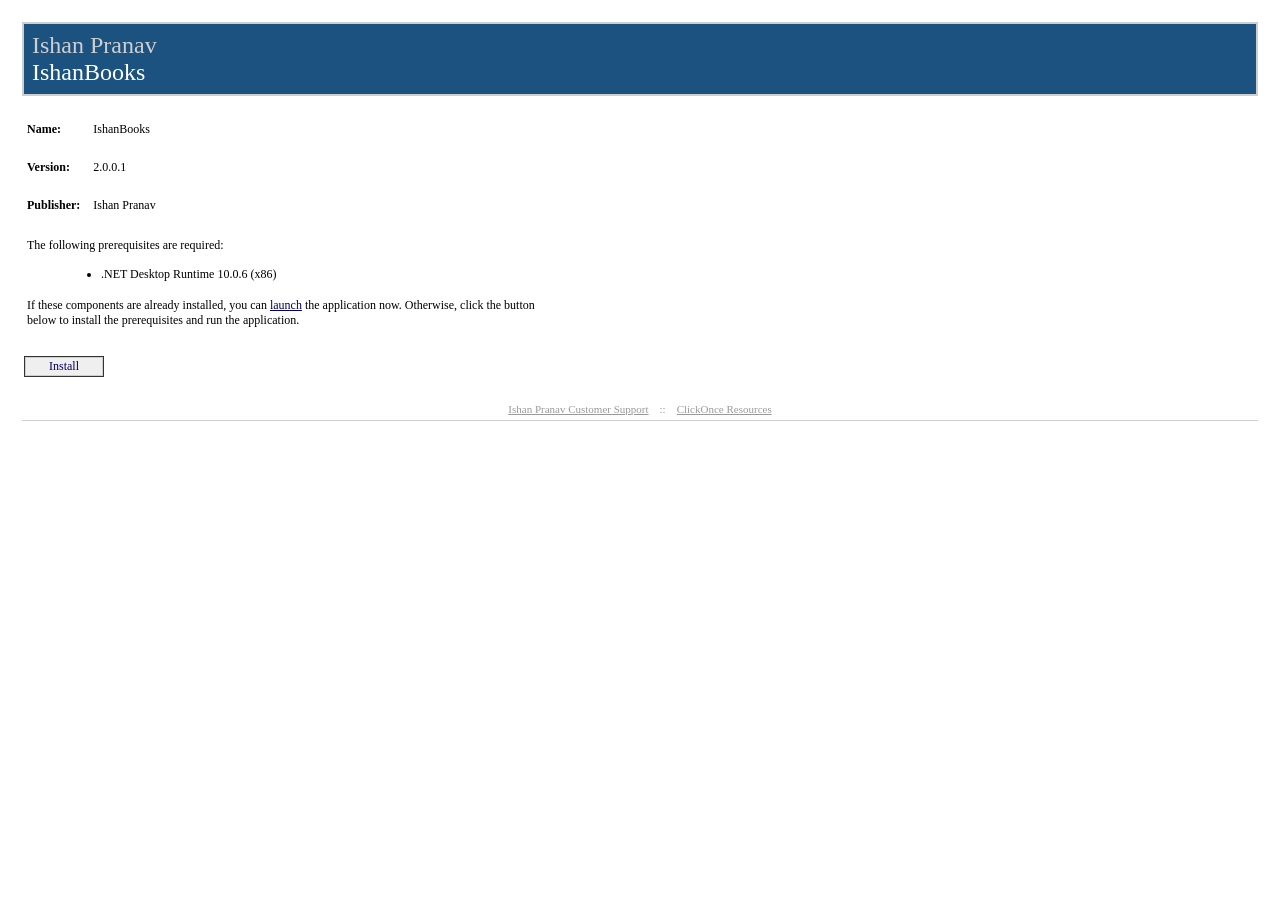
==== docs/publish.html @ a7a5d0f7 "Reclassify as binary" ====
﻿<HTML>
  <HEAD>
    <TITLE>IshanBooks</TITLE>
    <META HTTP-EQUIV="Content-Type" CONTENT="text/html; charset=utf-8" />
    <STYLE TYPE="text/css">
<!--
BODY{margin-top:20px; margin-left:20px; margin-right:20px; color:#000000; font-family:Tahoma; background-color:white}
A:link {font-weight:normal; color:#000066; text-decoration:none}
A:visited {font-weight:normal; color:#000066; text-decoration:none}
A:active {font-weight:normal; text-decoration:none}
A:hover {font-weight:normal; color:#FF6600; text-decoration:none}
P {margin-top:0px; margin-bottom:12px; color:#000000; font-family:Tahoma}
PRE {border-right:#f0f0e0 1px solid; padding-right:5px; border-top:#f0f0e0 1px solid; margin-top:-5px; padding-left:5px; font-size:x-small; padding-bottom:5px; border-left:#f0f0e0 1px solid; padding-top:5px; border-bottom:#f0f0e0 1px solid; font-family:Courier New; background-color:#e5e5cc}
TD {font-size:12px; color:#000000; font-family:Tahoma}
H2 {border-top: #003366 1px solid; margin-top:25px; font-weight:bold; font-size:1.5em; margin-bottom:10px; margin-left:-15px; color:#003366}
H3 {margin-top:10px; font-size: 1.1em; margin-bottom: 10px; margin-left: -15px; color: #000000}
UL {margin-top:10px; margin-left:20px}
OL {margin-top:10px; margin-left:20px}
LI {margin-top:10px; color: #000000}
FONT.value {font-weight:bold; color:darkblue}
FONT.key {font-weight: bold; color: darkgreen}
.divTag {border:1px; border-style:solid; background-color:#FFFFFF; text-decoration:none; height:auto; width:auto; background-color:#cecece}
.BannerColumn {background-color:#000000}
.Banner {border:0; padding:0; height:8px; margin-top:0px; color:#ffffff; filter:progid:DXImageTransform.Microsoft.Gradient(GradientType=1,StartColorStr='#1c5280',EndColorStr='#FFFFFF');}
.BannerTextCompany {font:bold; font-size:18pt; color:#cecece; font-family:Tahoma; height:0px; margin-top:0; margin-left:8px; margin-bottom:0; padding:0px; white-space:nowrap; filter:progid:DXImageTransform.Microsoft.dropshadow(OffX=2,OffY=2,Color='black',Positive='true');}
.BannerTextApplication {font:bold; font-size:18pt; font-family:Tahoma; height:0px; margin-top:0; margin-left:8px; margin-bottom:0; padding:0px; white-space:nowrap; filter:progid:DXImageTransform.Microsoft.dropshadow(OffX=2,OffY=2,Color='black',Positive='true');}
.BannerText {font:bold; font-size:18pt; font-family:Tahoma; height:0px; margin-top:0; margin-left:8px; margin-bottom:0; padding:0px; filter:progid:DXImageTransform.Microsoft.dropshadow(OffX=2,OffY=2,Color='black',Positive='true');}
.BannerSubhead {border:0; padding:0; height:16px; margin-top:0px; margin-left:10px; color:#ffffff; filter:progid:DXImageTransform.Microsoft.Gradient(GradientType=1,StartColorStr='#4B3E1A',EndColorStr='#FFFFFF');}
.BannerSubheadText {font:bold; height:11px; font-size:11px; font-family:Tahoma; margin-top:1; margin-left:10; filter:progid:DXImageTransform.Microsoft.dropshadow(OffX=2,OffY=2,Color='black',Positive='true');}
.FooterRule {border:0; padding:0; height:1px; margin:0px; color:#ffffff; filter:progid:DXImageTransform.Microsoft.Gradient(GradientType=1,StartColorStr='#4B3E1A',EndColorStr='#FFFFFF');}
.FooterText {font-size:11px; font-weight:normal; text-decoration:none; font-family:Tahoma; margin-top:10; margin-left:0px; margin-bottom:2; padding:0px; color:#999999; white-space:nowrap}
.FooterText A:link {font-weight:normal; color:#999999; text-decoration:underline}
.FooterText A:visited {font-weight:normal; color:#999999; text-decoration:underline}
.FooterText A:active {font-weight:normal; color:#999999; text-decoration:underline}
.FooterText A:hover {font-weight:normal; color:#FF6600; text-decoration:underline}
.ClickOnceInfoText {font-size:11px; font-weight:normal; text-decoration:none; font-family:Tahoma; margin-top:0; margin-right:2px; margin-bottom:0; padding:0px; color:#000000}
.InstallTextStyle {font:bold; font-size:14pt; font-family:Tahoma; a:#FF0000; text-decoration:None}
.DetailsStyle {margin-left:30px}
.ItemStyle {margin-left:-15px; font-weight:bold}
.StartColorStr {background-color:#4B3E1A}
.JustThisApp A:link {font-weight:normal; color:#000066; text-decoration:underline}
.JustThisApp A:visited {font-weight:normal; color:#000066; text-decoration:underline}
.JustThisApp A:active {font-weight:normal; text-decoration:underline}
.JustThisApp A:hover {font-weight:normal; color:#FF6600; text-decoration:underline}
-->

</STYLE>

</HEAD>
  <BODY>
    <TABLE WIDTH="100%" CELLPADDING="0" CELLSPACING="2" BORDER="0">

<!-- Begin Banner -->
<TR><TD><TABLE CELLPADDING="2" CELLSPACING="0" BORDER="0" BGCOLOR="#cecece" WIDTH="100%"><TR><TD><TABLE BGCOLOR="#1c5280" WIDTH="100%" CELLPADDING="0" CELLSPACING="0" BORDER="0"><TR><TD CLASS="Banner" /></TR><TR><TD CLASS="Banner"><SPAN CLASS="BannerTextCompany">Ishan Pranav</SPAN></TD></TR><TR><TD CLASS="Banner"><SPAN CLASS="BannerTextApplication">IshanBooks</SPAN></TD></TR><TR><TD CLASS="Banner" ALIGN="RIGHT" /></TR></TABLE></TD></TR></TABLE></TD></TR>
<!-- End Banner -->


<!-- Begin Dialog -->
<TR><TD ALIGN="LEFT"><TABLE CELLPADDING="2" CELLSPACING="0" BORDER="0" WIDTH="540"><TR><TD WIDTH="496">

<!-- Begin AppInfo -->
<TABLE><TR><TD COLSPAN="3">&nbsp;</TD></TR><TR><TD><B>Name:</B></TD><TD WIDTH="5"><SPACER TYPE="block" WIDTH="10" /></TD><TD>IshanBooks</TD></TR><TR><TD COLSPAN="3">&nbsp;</TD></TR><TR><TD><B>Version:</B></TD><TD WIDTH="5"><SPACER TYPE="block" WIDTH="10" /></TD><TD>2.0.0.1</TD></TR><TR><TD COLSPAN="3">&nbsp;</TD></TR><TR><TD><B>Publisher:</B></TD><TD WIDTH="5"><SPACER TYPE="block" WIDTH="10" /></TD><TD>Ishan Pranav</TD></TR><tr><td colspan="3">&nbsp;</td></tr></TABLE>
<!-- End AppInfo -->


<!-- Begin Prerequisites -->
<TABLE ID="BootstrapperSection" BORDER="0"><TR><TD COLSPAN="2">The following prerequisites are required:</TD></TR><TR><TD WIDTH="10">&nbsp;</TD><TD><UL>
<LI>.NET Desktop Runtime 10.0.6 (x86)</LI>
</UL></TD></TR><TR><TD COLSPAN="2">
If these components are already installed, you can <SPAN CLASS="JustThisApp"><A HREF="Liber.Forms.application">launch</A></SPAN> the application now. Otherwise, click the button below to install the prerequisites and run the application.
</TD></TR><TR><TD COLSPAN="2">&nbsp;</TD></TR></TABLE>
<!-- End Prerequisites -->


</TD></TR></TABLE>
<!-- Begin Buttons -->
<TR><TD ALIGN="LEFT"><TABLE CELLPADDING="2" CELLSPACING="0" BORDER="0" WIDTH="540" STYLE="cursor:hand" ONCLICK="window.navigate(InstallButton.href)"><TR><TD ALIGN="LEFT"><TABLE CELLPADDING="1" BGCOLOR="#333333" CELLSPACING="0" BORDER="0"><TR><TD><TABLE CELLPADDING="1" BGCOLOR="#cecece" CELLSPACING="0" BORDER="0"><TR><TD><TABLE CELLPADDING="1" BGCOLOR="#efefef" CELLSPACING="0" BORDER="0"><TR><TD WIDTH="20"><SPACER TYPE="block" WIDTH="20" HEIGHT="1" /></TD><TD><A ID="InstallButton" HREF="setup.exe">Install</A></TD><TD width="20"><SPACER TYPE="block" WIDTH="20" HEIGHT="1" /></TD></TR></TABLE></TD></TR></TABLE></TD></TR></TABLE></TD><TD WIDTH="15%" ALIGN="right" /></TR></TABLE></TD></TR>
<!-- End Buttons -->
</TD></TR>
<!-- End Dialog -->



<!-- Spacer Row -->
<TR><TD>&nbsp;</TD></TR>

<TR><TD>
<!-- Begin Footer -->
<TABLE WIDTH="100%" CELLPADDING="0" CELLSPACING="0" BORDER="0" BGCOLOR="#ffffff"><TR><TD HEIGHT="5"><SPACER TYPE="block" HEIGHT="5" /></TD></TR><TR><TD CLASS="FooterText" ALIGN="center">
<A HREF="https://github.com/ishanpranav/ishan-books">Ishan Pranav Customer Support</A>
&nbsp;&nbsp;&nbsp;::&nbsp;&nbsp;&nbsp;
<A HREF="https://go.microsoft.com/fwlink/?linkid=2146276">ClickOnce Resources</A>
</TD></TR><TR><TD HEIGHT="5"><SPACER TYPE="block" HEIGHT="5" /></TD></TR><TR><TD HEIGHT="1" bgcolor="#cecece"><SPACER TYPE="block" HEIGHT="1" /></TD></TR></TABLE>
<!-- End Footer -->
</TD></TR>

</TABLE>
  </BODY>
</HTML>
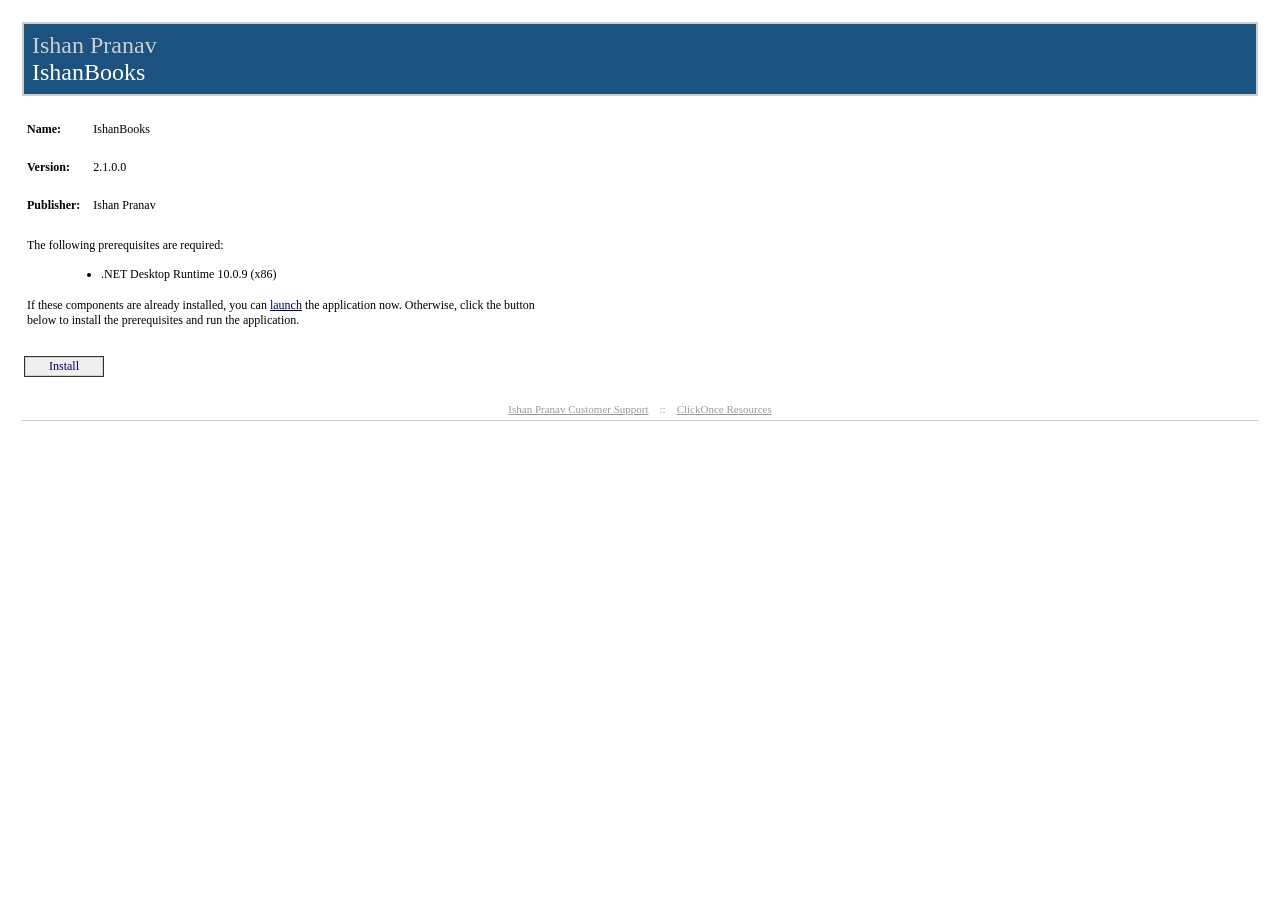
==== commit 50ce8687: "Publish 2.1" ====
--- a/docs/publish.html
+++ b/docs/publish.html
@@ -59,13 +59,13 @@
 <TR><TD ALIGN="LEFT"><TABLE CELLPADDING="2" CELLSPACING="0" BORDER="0" WIDTH="540"><TR><TD WIDTH="496">
 
 <!-- Begin AppInfo -->
-<TABLE><TR><TD COLSPAN="3">&nbsp;</TD></TR><TR><TD><B>Name:</B></TD><TD WIDTH="5"><SPACER TYPE="block" WIDTH="10" /></TD><TD>IshanBooks</TD></TR><TR><TD COLSPAN="3">&nbsp;</TD></TR><TR><TD><B>Version:</B></TD><TD WIDTH="5"><SPACER TYPE="block" WIDTH="10" /></TD><TD>2.0.0.1</TD></TR><TR><TD COLSPAN="3">&nbsp;</TD></TR><TR><TD><B>Publisher:</B></TD><TD WIDTH="5"><SPACER TYPE="block" WIDTH="10" /></TD><TD>Ishan Pranav</TD></TR><tr><td colspan="3">&nbsp;</td></tr></TABLE>
+<TABLE><TR><TD COLSPAN="3">&nbsp;</TD></TR><TR><TD><B>Name:</B></TD><TD WIDTH="5"><SPACER TYPE="block" WIDTH="10" /></TD><TD>IshanBooks</TD></TR><TR><TD COLSPAN="3">&nbsp;</TD></TR><TR><TD><B>Version:</B></TD><TD WIDTH="5"><SPACER TYPE="block" WIDTH="10" /></TD><TD>2.1.0.0</TD></TR><TR><TD COLSPAN="3">&nbsp;</TD></TR><TR><TD><B>Publisher:</B></TD><TD WIDTH="5"><SPACER TYPE="block" WIDTH="10" /></TD><TD>Ishan Pranav</TD></TR><tr><td colspan="3">&nbsp;</td></tr></TABLE>
 <!-- End AppInfo -->
 
 
 <!-- Begin Prerequisites -->
 <TABLE ID="BootstrapperSection" BORDER="0"><TR><TD COLSPAN="2">The following prerequisites are required:</TD></TR><TR><TD WIDTH="10">&nbsp;</TD><TD><UL>
-<LI>.NET Desktop Runtime 10.0.6 (x86)</LI>
+<LI>.NET Desktop Runtime 10.0.9 (x86)</LI>
 </UL></TD></TR><TR><TD COLSPAN="2">
 If these components are already installed, you can <SPAN CLASS="JustThisApp"><A HREF="Liber.Forms.application">launch</A></SPAN> the application now. Otherwise, click the button below to install the prerequisites and run the application.
 </TD></TR><TR><TD COLSPAN="2">&nbsp;</TD></TR></TABLE>
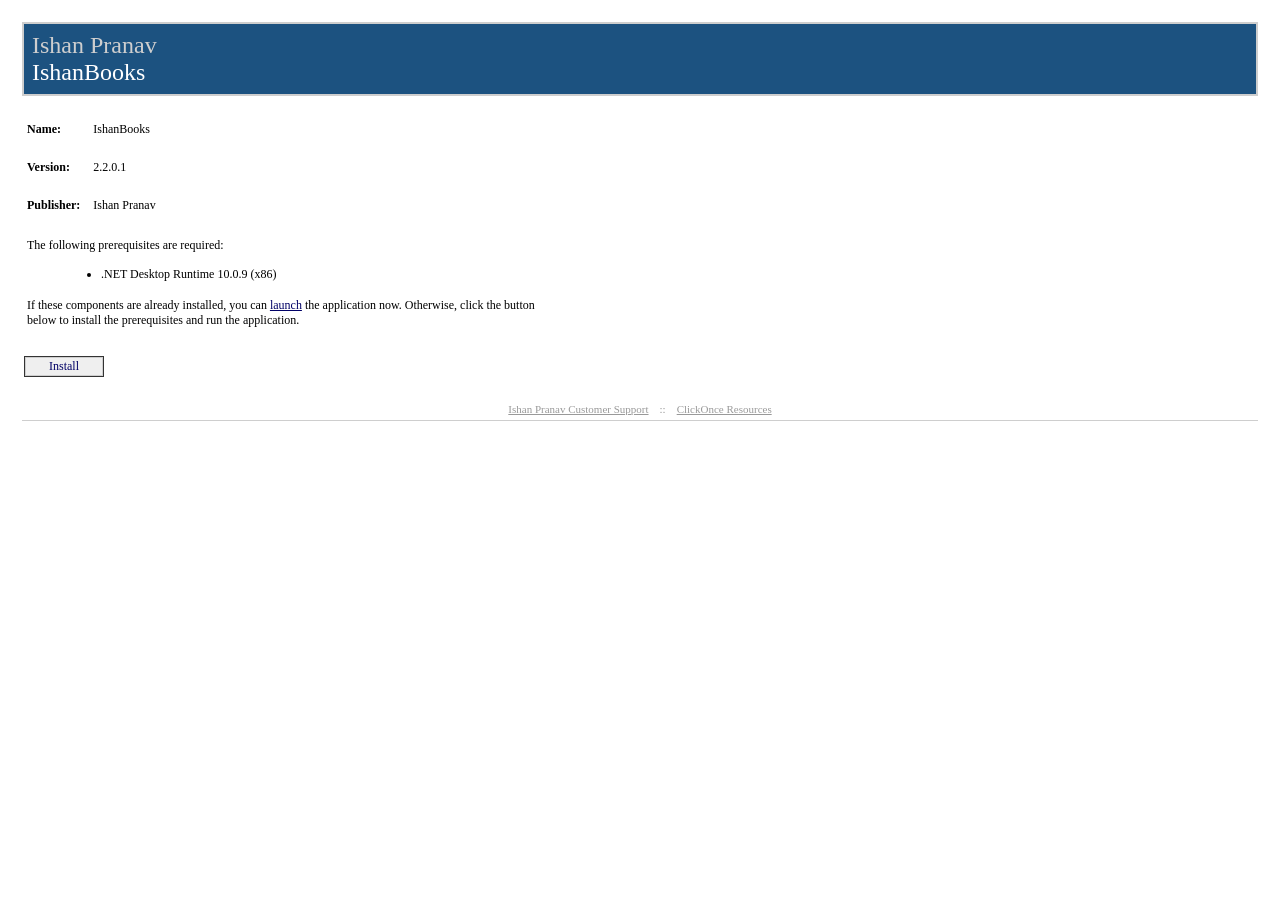
==== commit 226699e2: "Publish 2.2" ====
--- a/docs/publish.html
+++ b/docs/publish.html
@@ -59,7 +59,7 @@
 <TR><TD ALIGN="LEFT"><TABLE CELLPADDING="2" CELLSPACING="0" BORDER="0" WIDTH="540"><TR><TD WIDTH="496">
 
 <!-- Begin AppInfo -->
-<TABLE><TR><TD COLSPAN="3">&nbsp;</TD></TR><TR><TD><B>Name:</B></TD><TD WIDTH="5"><SPACER TYPE="block" WIDTH="10" /></TD><TD>IshanBooks</TD></TR><TR><TD COLSPAN="3">&nbsp;</TD></TR><TR><TD><B>Version:</B></TD><TD WIDTH="5"><SPACER TYPE="block" WIDTH="10" /></TD><TD>2.1.0.0</TD></TR><TR><TD COLSPAN="3">&nbsp;</TD></TR><TR><TD><B>Publisher:</B></TD><TD WIDTH="5"><SPACER TYPE="block" WIDTH="10" /></TD><TD>Ishan Pranav</TD></TR><tr><td colspan="3">&nbsp;</td></tr></TABLE>
+<TABLE><TR><TD COLSPAN="3">&nbsp;</TD></TR><TR><TD><B>Name:</B></TD><TD WIDTH="5"><SPACER TYPE="block" WIDTH="10" /></TD><TD>IshanBooks</TD></TR><TR><TD COLSPAN="3">&nbsp;</TD></TR><TR><TD><B>Version:</B></TD><TD WIDTH="5"><SPACER TYPE="block" WIDTH="10" /></TD><TD>2.2.0.1</TD></TR><TR><TD COLSPAN="3">&nbsp;</TD></TR><TR><TD><B>Publisher:</B></TD><TD WIDTH="5"><SPACER TYPE="block" WIDTH="10" /></TD><TD>Ishan Pranav</TD></TR><tr><td colspan="3">&nbsp;</td></tr></TABLE>
 <!-- End AppInfo -->
 
 
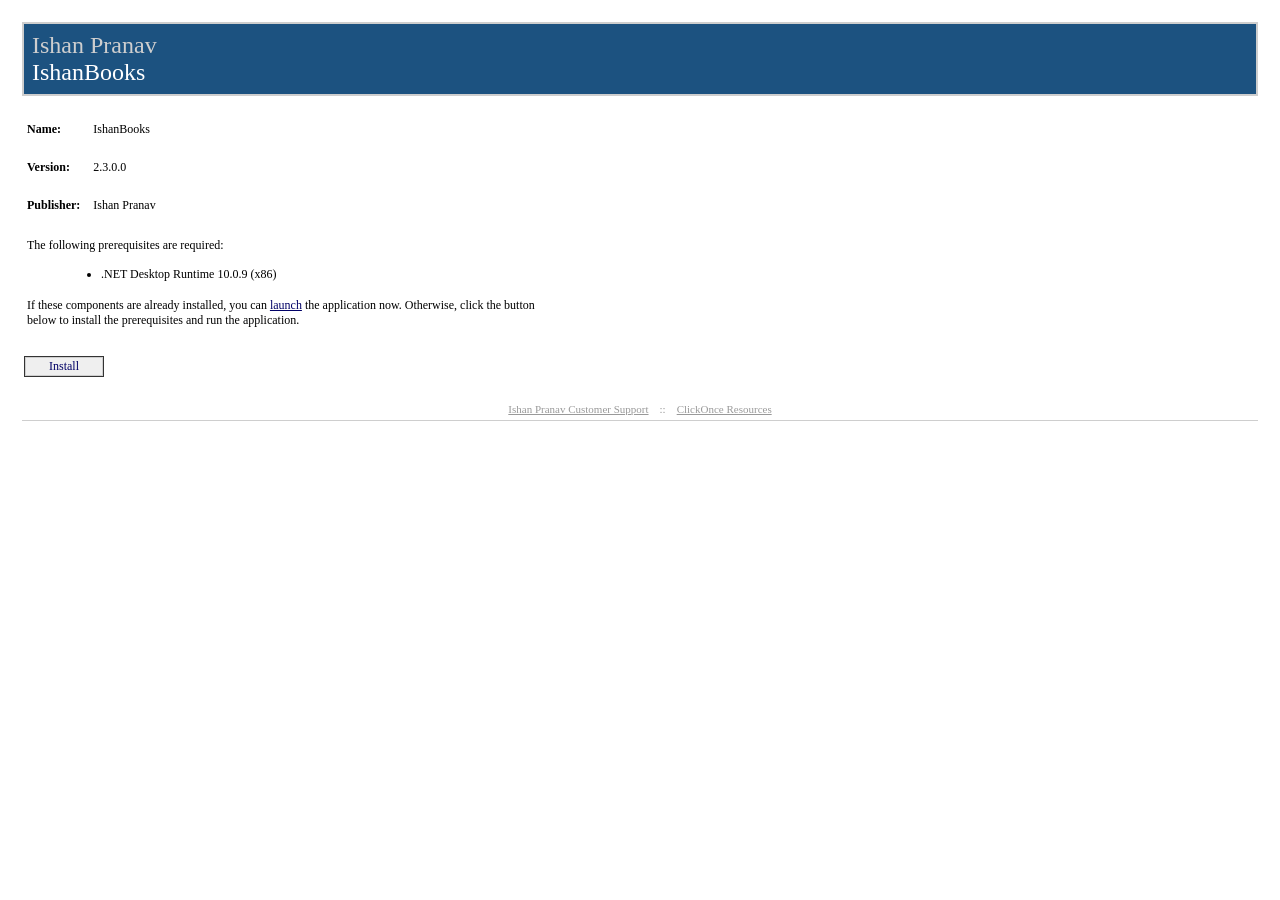
==== commit 5bc4cd96: "Publish 2.3" ====
--- a/docs/publish.html
+++ b/docs/publish.html
@@ -59,7 +59,7 @@
 <TR><TD ALIGN="LEFT"><TABLE CELLPADDING="2" CELLSPACING="0" BORDER="0" WIDTH="540"><TR><TD WIDTH="496">
 
 <!-- Begin AppInfo -->
-<TABLE><TR><TD COLSPAN="3">&nbsp;</TD></TR><TR><TD><B>Name:</B></TD><TD WIDTH="5"><SPACER TYPE="block" WIDTH="10" /></TD><TD>IshanBooks</TD></TR><TR><TD COLSPAN="3">&nbsp;</TD></TR><TR><TD><B>Version:</B></TD><TD WIDTH="5"><SPACER TYPE="block" WIDTH="10" /></TD><TD>2.2.0.1</TD></TR><TR><TD COLSPAN="3">&nbsp;</TD></TR><TR><TD><B>Publisher:</B></TD><TD WIDTH="5"><SPACER TYPE="block" WIDTH="10" /></TD><TD>Ishan Pranav</TD></TR><tr><td colspan="3">&nbsp;</td></tr></TABLE>
+<TABLE><TR><TD COLSPAN="3">&nbsp;</TD></TR><TR><TD><B>Name:</B></TD><TD WIDTH="5"><SPACER TYPE="block" WIDTH="10" /></TD><TD>IshanBooks</TD></TR><TR><TD COLSPAN="3">&nbsp;</TD></TR><TR><TD><B>Version:</B></TD><TD WIDTH="5"><SPACER TYPE="block" WIDTH="10" /></TD><TD>2.3.0.0</TD></TR><TR><TD COLSPAN="3">&nbsp;</TD></TR><TR><TD><B>Publisher:</B></TD><TD WIDTH="5"><SPACER TYPE="block" WIDTH="10" /></TD><TD>Ishan Pranav</TD></TR><tr><td colspan="3">&nbsp;</td></tr></TABLE>
 <!-- End AppInfo -->
 
 
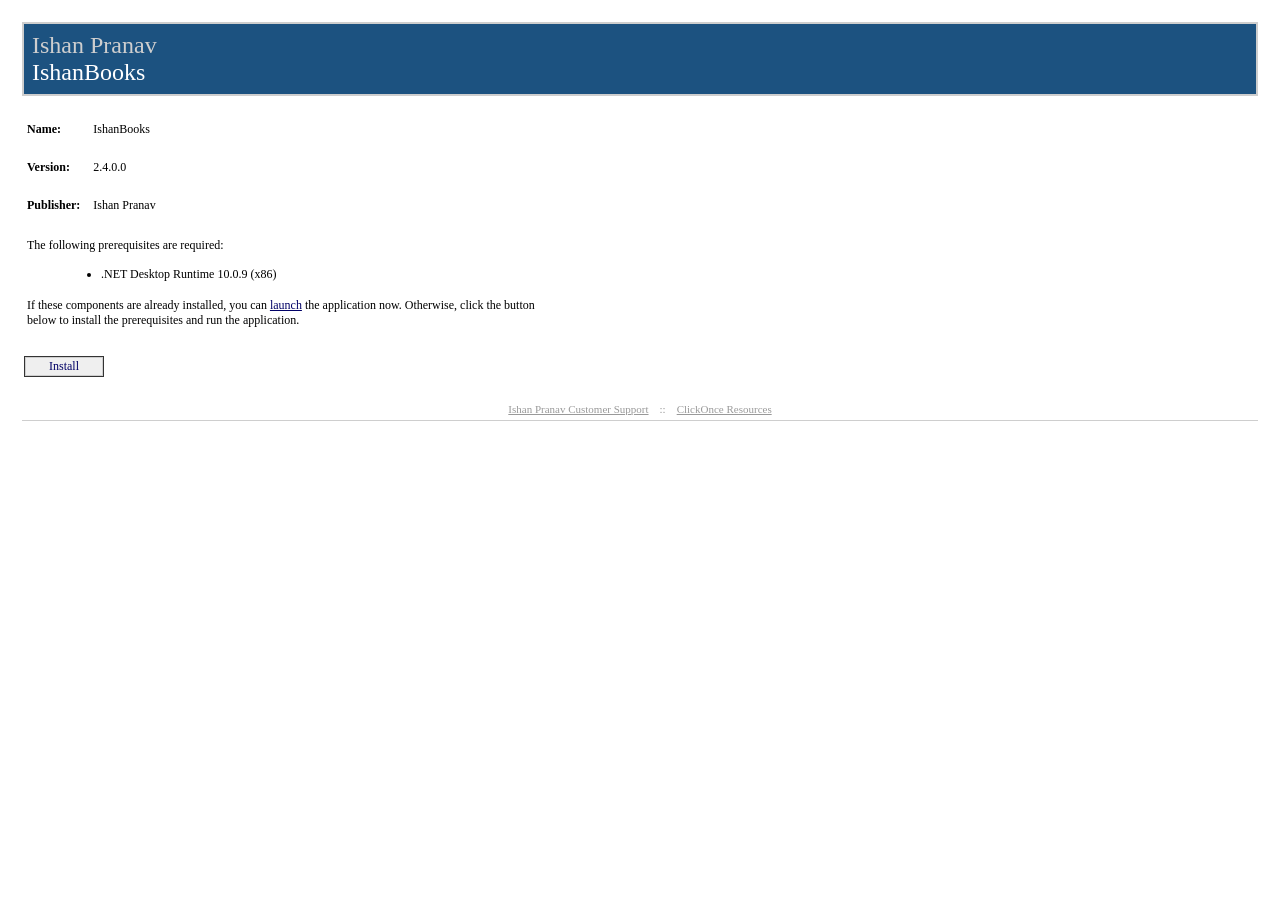
==== commit c11bb1a4: "Publish 2.4" ====
--- a/docs/publish.html
+++ b/docs/publish.html
@@ -59,7 +59,7 @@
 <TR><TD ALIGN="LEFT"><TABLE CELLPADDING="2" CELLSPACING="0" BORDER="0" WIDTH="540"><TR><TD WIDTH="496">
 
 <!-- Begin AppInfo -->
-<TABLE><TR><TD COLSPAN="3">&nbsp;</TD></TR><TR><TD><B>Name:</B></TD><TD WIDTH="5"><SPACER TYPE="block" WIDTH="10" /></TD><TD>IshanBooks</TD></TR><TR><TD COLSPAN="3">&nbsp;</TD></TR><TR><TD><B>Version:</B></TD><TD WIDTH="5"><SPACER TYPE="block" WIDTH="10" /></TD><TD>2.3.0.0</TD></TR><TR><TD COLSPAN="3">&nbsp;</TD></TR><TR><TD><B>Publisher:</B></TD><TD WIDTH="5"><SPACER TYPE="block" WIDTH="10" /></TD><TD>Ishan Pranav</TD></TR><tr><td colspan="3">&nbsp;</td></tr></TABLE>
+<TABLE><TR><TD COLSPAN="3">&nbsp;</TD></TR><TR><TD><B>Name:</B></TD><TD WIDTH="5"><SPACER TYPE="block" WIDTH="10" /></TD><TD>IshanBooks</TD></TR><TR><TD COLSPAN="3">&nbsp;</TD></TR><TR><TD><B>Version:</B></TD><TD WIDTH="5"><SPACER TYPE="block" WIDTH="10" /></TD><TD>2.4.0.0</TD></TR><TR><TD COLSPAN="3">&nbsp;</TD></TR><TR><TD><B>Publisher:</B></TD><TD WIDTH="5"><SPACER TYPE="block" WIDTH="10" /></TD><TD>Ishan Pranav</TD></TR><tr><td colspan="3">&nbsp;</td></tr></TABLE>
 <!-- End AppInfo -->
 
 
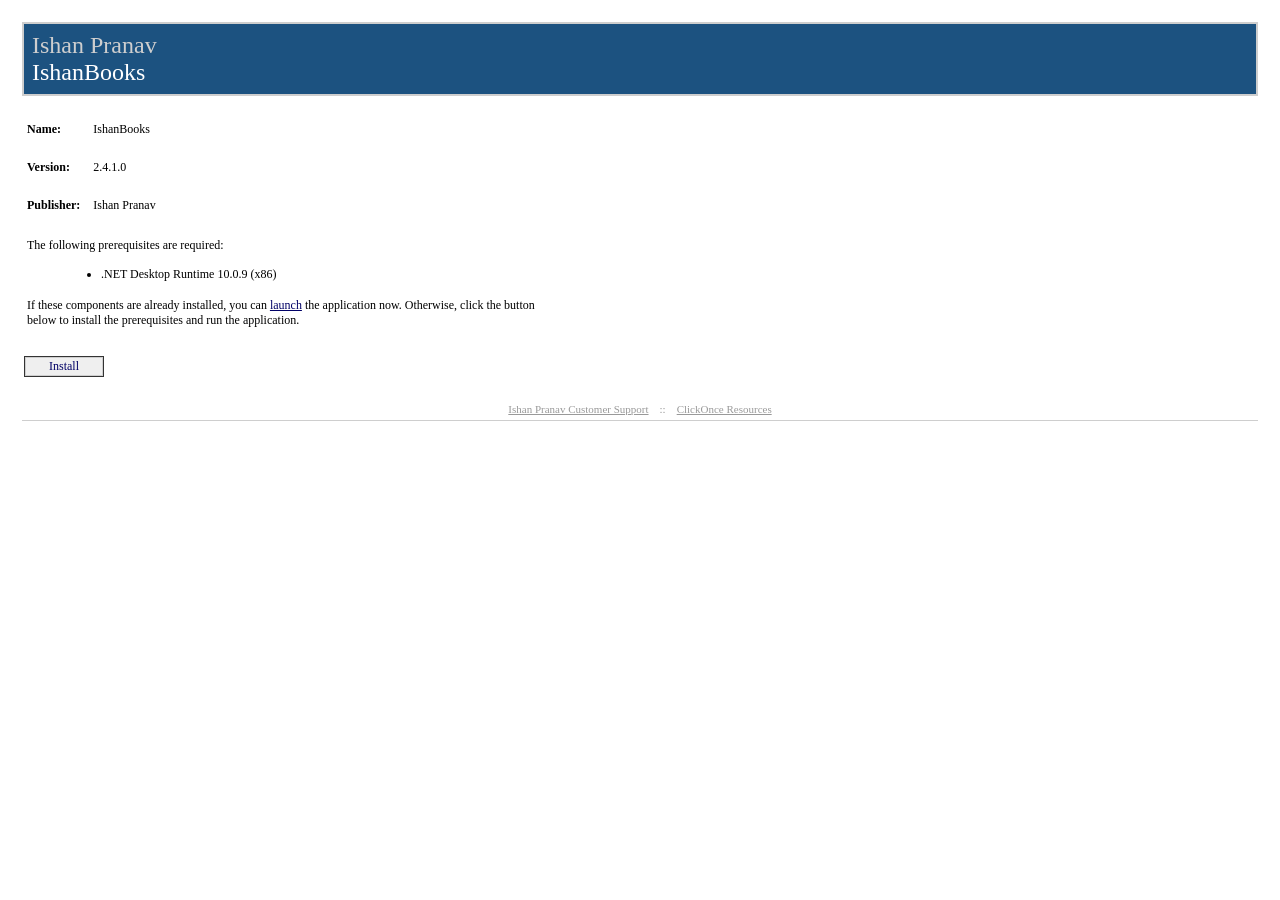
==== commit 1ee7c95d: "Publish 2.4.1" ====
--- a/docs/publish.html
+++ b/docs/publish.html
@@ -59,7 +59,7 @@
 <TR><TD ALIGN="LEFT"><TABLE CELLPADDING="2" CELLSPACING="0" BORDER="0" WIDTH="540"><TR><TD WIDTH="496">
 
 <!-- Begin AppInfo -->
-<TABLE><TR><TD COLSPAN="3">&nbsp;</TD></TR><TR><TD><B>Name:</B></TD><TD WIDTH="5"><SPACER TYPE="block" WIDTH="10" /></TD><TD>IshanBooks</TD></TR><TR><TD COLSPAN="3">&nbsp;</TD></TR><TR><TD><B>Version:</B></TD><TD WIDTH="5"><SPACER TYPE="block" WIDTH="10" /></TD><TD>2.4.0.0</TD></TR><TR><TD COLSPAN="3">&nbsp;</TD></TR><TR><TD><B>Publisher:</B></TD><TD WIDTH="5"><SPACER TYPE="block" WIDTH="10" /></TD><TD>Ishan Pranav</TD></TR><tr><td colspan="3">&nbsp;</td></tr></TABLE>
+<TABLE><TR><TD COLSPAN="3">&nbsp;</TD></TR><TR><TD><B>Name:</B></TD><TD WIDTH="5"><SPACER TYPE="block" WIDTH="10" /></TD><TD>IshanBooks</TD></TR><TR><TD COLSPAN="3">&nbsp;</TD></TR><TR><TD><B>Version:</B></TD><TD WIDTH="5"><SPACER TYPE="block" WIDTH="10" /></TD><TD>2.4.1.0</TD></TR><TR><TD COLSPAN="3">&nbsp;</TD></TR><TR><TD><B>Publisher:</B></TD><TD WIDTH="5"><SPACER TYPE="block" WIDTH="10" /></TD><TD>Ishan Pranav</TD></TR><tr><td colspan="3">&nbsp;</td></tr></TABLE>
 <!-- End AppInfo -->
 
 
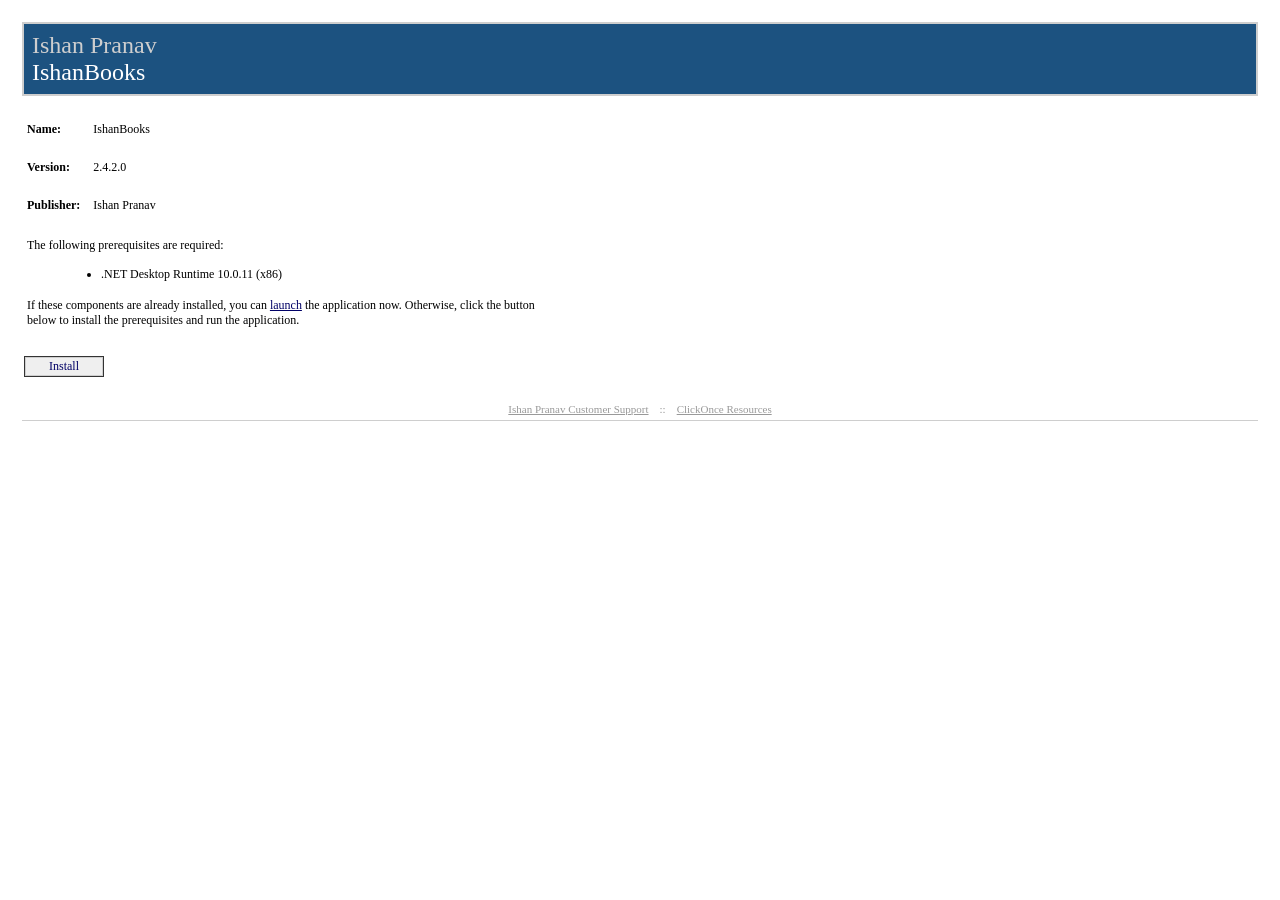
==== commit f73e3734: "Update manifest and publish page" ====
--- a/docs/publish.html
+++ b/docs/publish.html
@@ -59,13 +59,13 @@
 <TR><TD ALIGN="LEFT"><TABLE CELLPADDING="2" CELLSPACING="0" BORDER="0" WIDTH="540"><TR><TD WIDTH="496">
 
 <!-- Begin AppInfo -->
-<TABLE><TR><TD COLSPAN="3">&nbsp;</TD></TR><TR><TD><B>Name:</B></TD><TD WIDTH="5"><SPACER TYPE="block" WIDTH="10" /></TD><TD>IshanBooks</TD></TR><TR><TD COLSPAN="3">&nbsp;</TD></TR><TR><TD><B>Version:</B></TD><TD WIDTH="5"><SPACER TYPE="block" WIDTH="10" /></TD><TD>2.4.1.0</TD></TR><TR><TD COLSPAN="3">&nbsp;</TD></TR><TR><TD><B>Publisher:</B></TD><TD WIDTH="5"><SPACER TYPE="block" WIDTH="10" /></TD><TD>Ishan Pranav</TD></TR><tr><td colspan="3">&nbsp;</td></tr></TABLE>
+<TABLE><TR><TD COLSPAN="3">&nbsp;</TD></TR><TR><TD><B>Name:</B></TD><TD WIDTH="5"><SPACER TYPE="block" WIDTH="10" /></TD><TD>IshanBooks</TD></TR><TR><TD COLSPAN="3">&nbsp;</TD></TR><TR><TD><B>Version:</B></TD><TD WIDTH="5"><SPACER TYPE="block" WIDTH="10" /></TD><TD>2.4.2.0</TD></TR><TR><TD COLSPAN="3">&nbsp;</TD></TR><TR><TD><B>Publisher:</B></TD><TD WIDTH="5"><SPACER TYPE="block" WIDTH="10" /></TD><TD>Ishan Pranav</TD></TR><tr><td colspan="3">&nbsp;</td></tr></TABLE>
 <!-- End AppInfo -->
 
 
 <!-- Begin Prerequisites -->
 <TABLE ID="BootstrapperSection" BORDER="0"><TR><TD COLSPAN="2">The following prerequisites are required:</TD></TR><TR><TD WIDTH="10">&nbsp;</TD><TD><UL>
-<LI>.NET Desktop Runtime 10.0.9 (x86)</LI>
+<LI>.NET Desktop Runtime 10.0.11 (x86)</LI>
 </UL></TD></TR><TR><TD COLSPAN="2">
 If these components are already installed, you can <SPAN CLASS="JustThisApp"><A HREF="Liber.Forms.application">launch</A></SPAN> the application now. Otherwise, click the button below to install the prerequisites and run the application.
 </TD></TR><TR><TD COLSPAN="2">&nbsp;</TD></TR></TABLE>
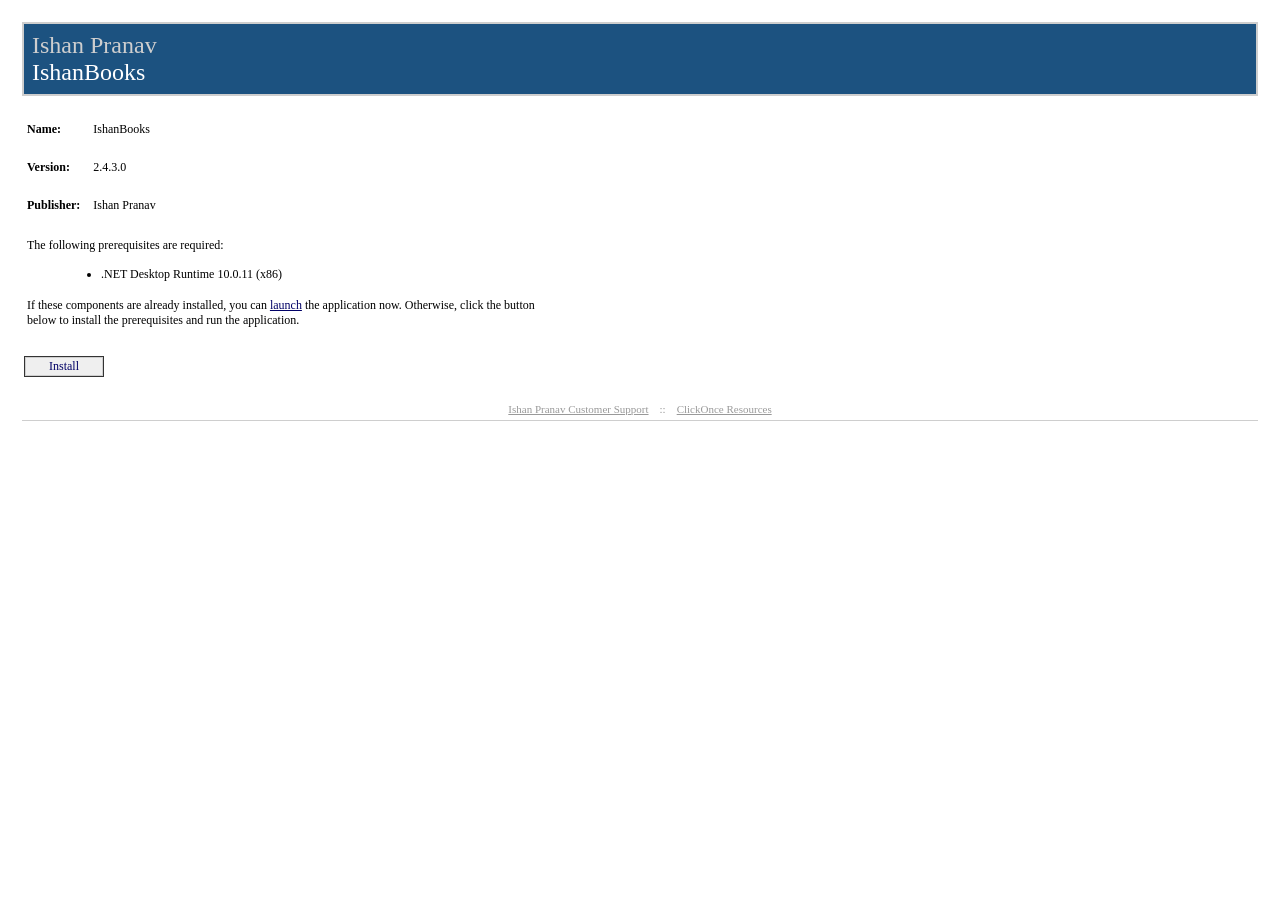
==== commit bfa45cbd: "Publish 2.4.3" ====
--- a/docs/publish.html
+++ b/docs/publish.html
@@ -59,7 +59,7 @@
 <TR><TD ALIGN="LEFT"><TABLE CELLPADDING="2" CELLSPACING="0" BORDER="0" WIDTH="540"><TR><TD WIDTH="496">
 
 <!-- Begin AppInfo -->
-<TABLE><TR><TD COLSPAN="3">&nbsp;</TD></TR><TR><TD><B>Name:</B></TD><TD WIDTH="5"><SPACER TYPE="block" WIDTH="10" /></TD><TD>IshanBooks</TD></TR><TR><TD COLSPAN="3">&nbsp;</TD></TR><TR><TD><B>Version:</B></TD><TD WIDTH="5"><SPACER TYPE="block" WIDTH="10" /></TD><TD>2.4.2.0</TD></TR><TR><TD COLSPAN="3">&nbsp;</TD></TR><TR><TD><B>Publisher:</B></TD><TD WIDTH="5"><SPACER TYPE="block" WIDTH="10" /></TD><TD>Ishan Pranav</TD></TR><tr><td colspan="3">&nbsp;</td></tr></TABLE>
+<TABLE><TR><TD COLSPAN="3">&nbsp;</TD></TR><TR><TD><B>Name:</B></TD><TD WIDTH="5"><SPACER TYPE="block" WIDTH="10" /></TD><TD>IshanBooks</TD></TR><TR><TD COLSPAN="3">&nbsp;</TD></TR><TR><TD><B>Version:</B></TD><TD WIDTH="5"><SPACER TYPE="block" WIDTH="10" /></TD><TD>2.4.3.0</TD></TR><TR><TD COLSPAN="3">&nbsp;</TD></TR><TR><TD><B>Publisher:</B></TD><TD WIDTH="5"><SPACER TYPE="block" WIDTH="10" /></TD><TD>Ishan Pranav</TD></TR><tr><td colspan="3">&nbsp;</td></tr></TABLE>
 <!-- End AppInfo -->
 
 
